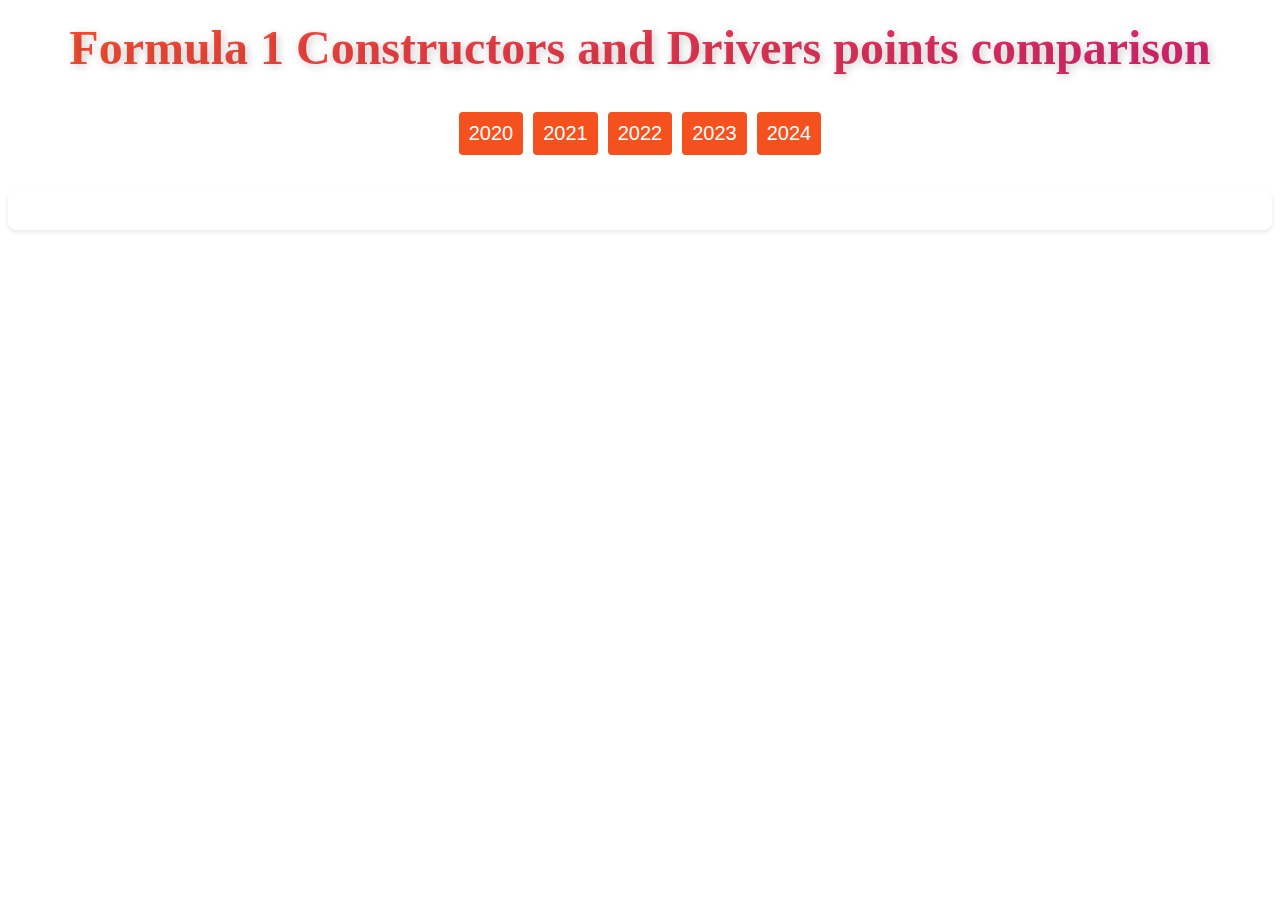
==== html/index.html @ a4664936 "Initial commit" ====
<!DOCTYPE html>
<html lang="en">
<head>
    <meta charset="UTF-8">
    <meta name="viewport" content="width=device-width, initial-scale=1.0">
    <title>Drivers and Constructors Bar Chart</title>
    <script src="https://d3js.org/d3.v6.min.js"></script>
    <link rel="stylesheet" href="Data/css.css">
</head>
<body>
  <h1>Formula 1 Constructors and Drivers points comparison </h1>
    <div class="button-container">
        <button onclick="updateCharts(2020)">2020</button>
        <button onclick="updateCharts(2021)">2021</button>
        <button onclick="updateCharts(2022)">2022</button>
        <button onclick="updateCharts(2023)">2023</button>
        <button onclick="updateCharts(2024)">2024</button>
    </div>
    <div class="chart-container">
        <div id="driver-chart" class="chart"></div>
        <div id="constructor-chart" class="chart"></div>
    </div>
    <div id="tooltip" class="tooltip" style="opacity:0;"></div>
    <script>
        // Set the dimensions and margins of the graphs
        const margin = {top: 20, right: 30, bottom: 60, left: 90},
            width = 800 - margin.left - margin.right,
            height = 400 - margin.top - margin.bottom;

        // Append the svg object for the driver chart
        const svgDriver = d3.select("#driver-chart")
          .append("svg")
            .attr("width", width + margin.left + margin.right)
            .attr("height", height + margin.top + margin.bottom)
          .append("g")
            .attr("transform", `translate(${margin.left},${margin.top})`);

        // Append the svg object for the constructor chart
        const svgConstructor = d3.select("#constructor-chart")
          .append("svg")
            .attr("width", width + margin.left + margin.right)
            .attr("height", height + margin.top + margin.bottom)
          .append("g")
            .attr("transform", `translate(${margin.left},${margin.top})`);

        // Load the CSV data for drivers and constructors
        Promise.all([
            d3.csv("Data/drivers.csv"),
            d3.csv("Data/constructors.csv")
        ]).then(function(files) {
            const driverData = files[0];
            const constructorData = files[1];

            // Function to update the charts based on the selected year
            window.updateCharts = function(year) {
                // Filter driver data for the selected year
                const filteredDriverData = driverData.filter(d => d.year == year);
                filteredDriverData.forEach(function(d) {
                    d.totalPoints = +d.totalPoints;
                });

                // Filter constructor data for the selected year
                const filteredConstructorData = constructorData.filter(d => d.year == year);
                filteredConstructorData.forEach(function(d) {
                    d.totalPoints = +d.totalPoints;
                });

                // Sort data in decreasing order
                filteredDriverData.sort((a, b) => b.totalPoints - a.totalPoints);
                filteredConstructorData.sort((a, b) => b.totalPoints - a.totalPoints);

                // Update the driver chart
                updateChart(svgDriver, filteredDriverData, "driverName", "Driver Name", "Total Points");

                // Update the constructor chart
                updateChart(svgConstructor, filteredConstructorData, "constructorName", "Constructor Name", "Total Points");
            }

            // Function to update a chart
            function updateChart(svg, data, nameField, xAxisLabel, yAxisLabel) {
                // Update the X axis
                const x = d3.scaleBand()
                    .range([0, width])
                    .domain(data.map(d => d[nameField]))
                    .padding(0.2);
                svg.selectAll(".x-axis").remove();
                svg.append("g")
                    .attr("class", "x-axis")
                    .attr("transform", `translate(0,${height})`)
                    .call(d3.axisBottom(x))
                    .selectAll("text")
                        .attr("transform", "translate(-10,0)rotate(-45)")
                        .style("text-anchor", "end");

                // Add X axis label
                svg.selectAll(".x-axis-label").remove();
                svg.append("text")
                    .attr("class", "x-axis-label")
                    .attr("text-anchor", "end")
                    .attr("x", width / 2)
                    .attr("y", height + margin.bottom +30)
                    .text(xAxisLabel);

                // Update the Y axis
                const y = d3.scaleLinear()
                    .domain([0, d3.max(data, d => d.totalPoints)])
                    .range([height, 0]);
                svg.selectAll(".y-axis").remove();
                svg.append("g")
                    .attr("class", "y-axis")
                    .call(d3.axisLeft(y));

                // Add Y axis label
                svg.selectAll(".y-axis-label").remove();
                svg.append("text")
                    .attr("class", "y-axis-label")
                    .attr("text-anchor", "end")
                    .attr("transform", "rotate(-90)")
                    .attr("x", -height / 2)
                    .attr("y", -margin.left + 20)
                    .text(yAxisLabel);

                // Update the bars
                const bars = svg.selectAll(".bar")
                    .data(data);

                bars.enter()
                    .append("rect")
                    .attr("class", "bar")
                    .attr("x", d => x(d[nameField]))
                    .attr("y", height) // Start from the bottom
                    .attr("width", x.bandwidth())
                    .attr("height", 0) // Start with height 0
                    .merge(bars)
                    .transition()
                    .duration(1000) // Transition duration
                    .attr("x", d => x(d[nameField]))
                    .attr("y", d => y(d.totalPoints))
                    .attr("width", x.bandwidth())
                    .attr("height", d => height - y(d.totalPoints));

                bars.exit().remove();

                // Add tooltips
                svg.selectAll(".bar")
                    .on("mouseover", function(event, d) {
                        d3.select("#tooltip")
                            .style("opacity", 1)
                            .html(`${d[nameField]}: ${d.totalPoints} points`)
                            .style("left", (event.pageX + 5) + "px")
                            .style("top", (event.pageY - 28) + "px");
                    })
                    .on("mouseout", function(d) {
                        d3.select("#tooltip")
                            .style("opacity", 0);
                    });
            }

            // Initialize the charts with the year 2020
            updateCharts(2020);
        }).catch(function(error) {
            console.error('Error loading or parsing data:', error);
        });
    </script>
</body>
</html>
---- html/Data/css.css ----
h1 {
    color: #333;
    text-align: center;
    font-size: 48px;
    font-weight: bold;
    background: linear-gradient(to right, #FF512F, #DD2476); 
    -webkit-background-clip: text;
    -webkit-text-fill-color: transparent;
    text-shadow: 2px 2px 8px rgba(0,0,0,0.2);
    animation: rainbowTextAnimation 10s ease infinite;
    margin-top: 20px;
}







.description {
    color: #666;
    font-size: 14px;
    margin-bottom: 20px;
}

svg {
    width: 100%;
    height: auto;
}



@media (max-width: 768px) {
    .container {
        width: 95%;
    }

    .navbar a.button1 {
        padding: 8px 15px;
        font-size: 14px;
    }
}

.bar {
    fill: blue;
}

.bar:hover {
    fill: #40a4a2;
}

#container {
    display: flex;
    height: 100%;
    justify-content: center;
    align-items: center;
}

.button-container {
    display: flex;
    justify-content: center;
    margin-bottom: 30px;
}

.button-container button {
    border-radius: 4px;
    background-color: #f4511e;
    border: none;
    color: #FFFFFF;
    text-align: center;
    font-size: 20px;
    padding: 10px;
    transition: all 0.5s;
    cursor: pointer;
    margin: 5px;
}

.chart-container {
    background: white;
    padding: 20px;
    border-radius: 8px;
    box-shadow: 0 2px 4px rgba(0,0,0,0.1);
    margin-top: 20px;
}

.button-container button:hover {
    background-color: #45a049;
}

.x-axis text {
    font-size: 12px;
    font-style: sans-serif;
    font-weight: 700;
}

.y-axis text {
    font-size: 12px;
    font-style: sans-serif;
    font-weight: 700;
}
.chart-container {
    display: flex;
    justify-content: space-around;
    margin-top: 20px;
}
.chart {
    flex: 1;
    margin: 0 10px;
}
.x-axis-label, .y-axis-label {
    font-family: sans-serif;
    font-size: 15px;
    font-weight: bold;
}

.tooltip {
    position: absolute;
    text-align: center;
    width: auto;
    height: auto;
    padding: 5px;
    font: 15px sans-serif;
    background: lightsteelblue;
    border: 0px;
    border-radius: 8px;
    font-weight: bold;
    pointer-events: none;
}
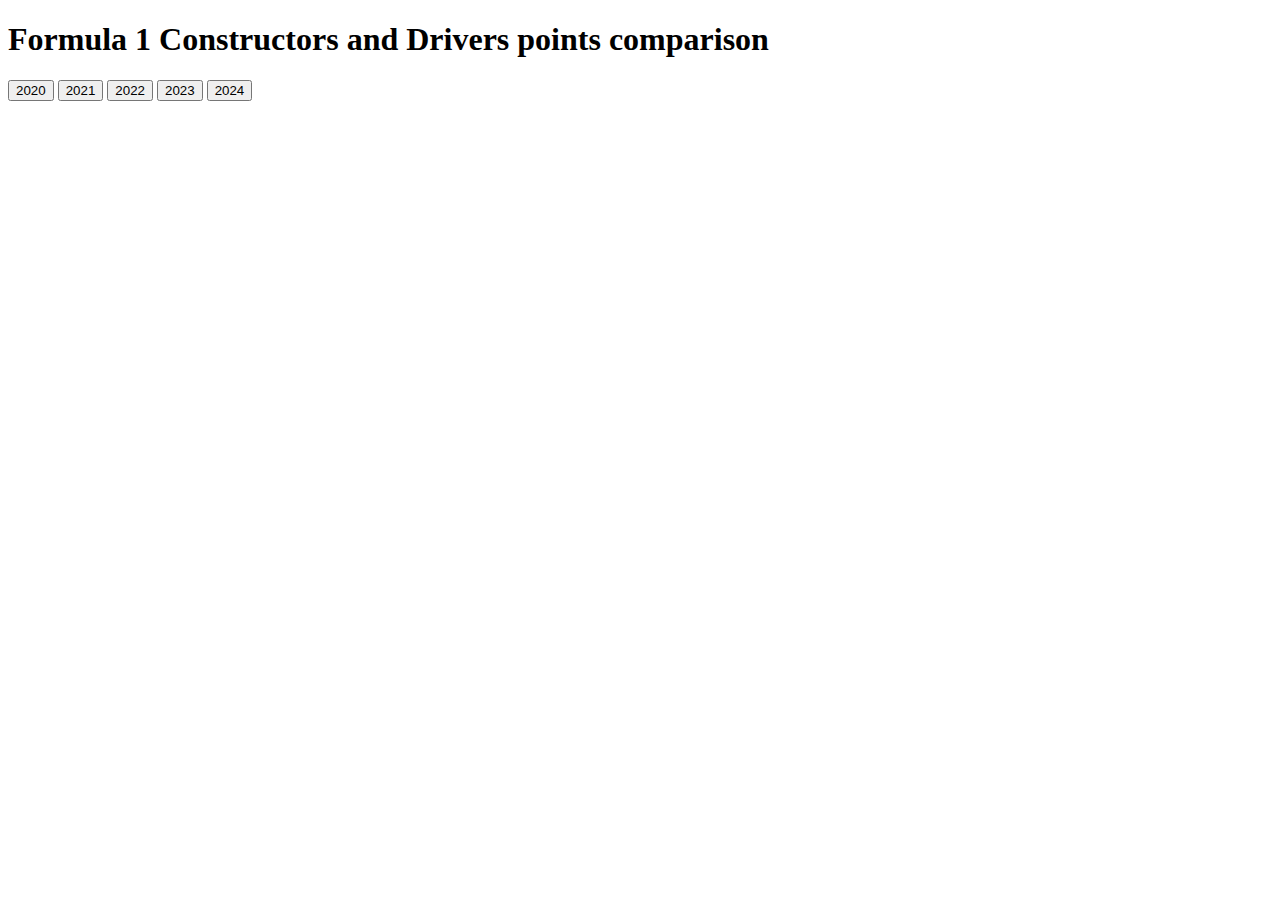
==== commit 91b73127: "Index file" ====
--- a/html/index.html
+++ b/html/index.html
@@ -5,7 +5,7 @@
     <meta name="viewport" content="width=device-width, initial-scale=1.0">
     <title>Drivers and Constructors Bar Chart</title>
     <script src="https://d3js.org/d3.v6.min.js"></script>
-    <link rel="stylesheet" href="Data/css.css">
+    <link rel="stylesheet" href="css.css">
 </head>
 <body>
   <h1>Formula 1 Constructors and Drivers points comparison </h1>
